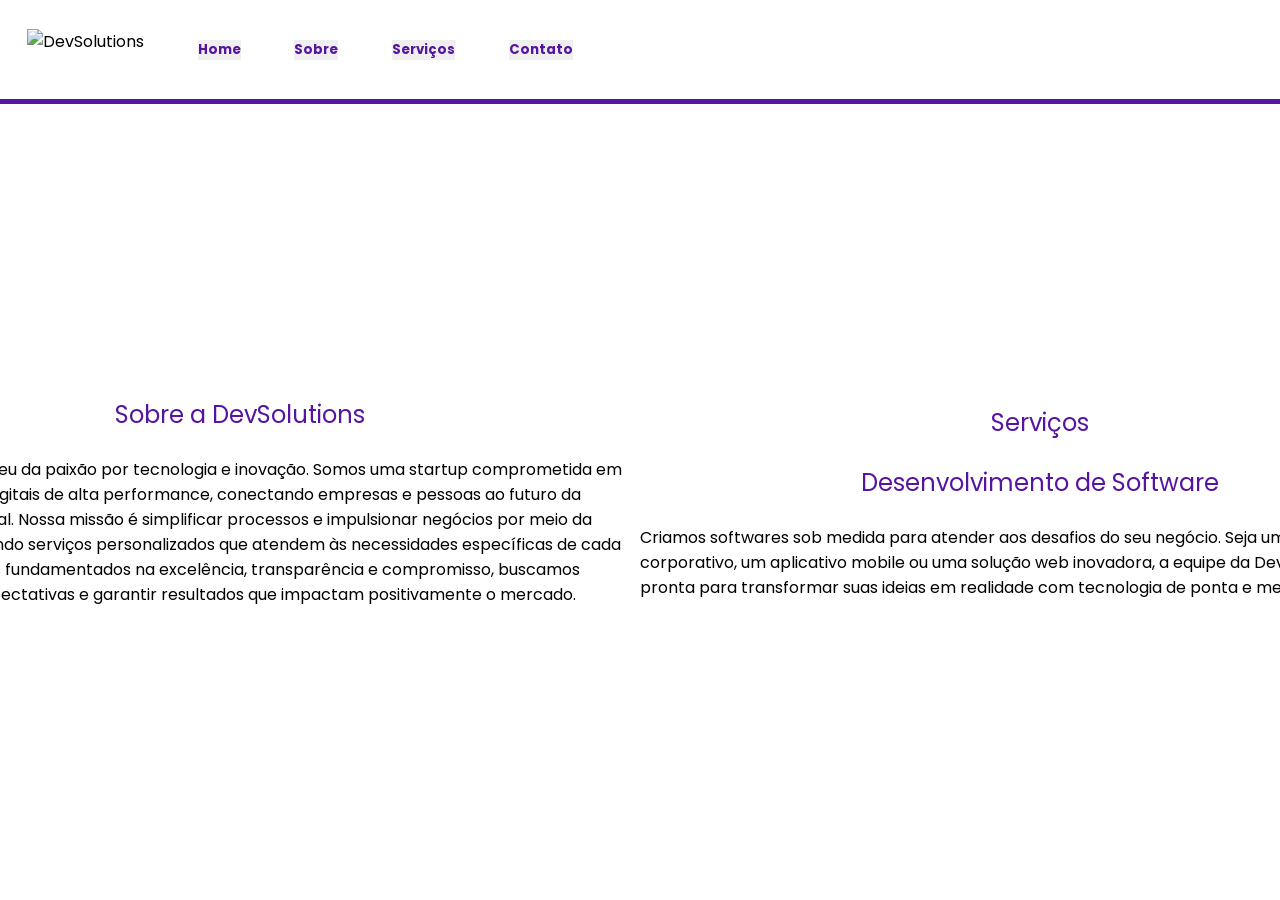
==== index.html @ dc636db3 "Add files via upload" ====
<!DOCTYPE html>
<html lang="pt">
<head>
    <meta charset="UTF-8">
    <meta name="viewport" content="width=device-width, initial-scale=1.0">
    <link rel="stylesheet" href="style.css">
    <title>DevSolutions</title>
</head>
<body>
    <header>
        <nav>
            <ul id="nav-list">
                <li class="nav-item"><img src="img/logo.png" alt="DevSolutions" id="logo-dev"></li>
                <li class="nav-item"><button href="" class="nav-link">Home</a></li>
                <li class="nav-item"><button href="" class="nav-link">Sobre</a></li>
                <li class="nav-item"><button href="" class="nav-link">Serviços</a></li>
                <li class="nav-item"><button href="" class="nav-link">Contato</a></li>
            </ul>
        </nav>
    </header>
    <main>
        <section id="sobre" class="secao">
            <h1 class="titulo-secao">Sobre a DevSolutions</h1><br>
            <p>A DevSolutions nasceu da paixão por tecnologia e inovação. Somos uma startup comprometida em oferecer soluções digitais de alta performance, conectando empresas e pessoas ao futuro da transformação digital. Nossa missão é simplificar processos e impulsionar negócios por meio da tecnologia, oferecendo serviços personalizados que atendem às necessidades específicas de cada cliente. Com valores fundamentados na excelência, transparência e compromisso, buscamos sempre superar expectativas e garantir resultados que impactam positivamente o mercado.</p>
        </section>
        <section id="servicos" class="secao">
            <h1 class="titulo-secao">Serviços</h1><br>
            <h2 class="titulo-secao">Desenvolvimento de Software</h2><br>
            <p>Criamos softwares sob medida para atender aos desafios do seu negócio. Seja um sistema corporativo, um aplicativo mobile ou uma solução web inovadora, a equipe da DevSolutions está pronta para transformar suas ideias em realidade com tecnologia de ponta e metodologias ágeis.</p>
        </section>
    </main>
</body>
</html>
---- style.css ----
@import url('https://fonts.googleapis.com/css2?family=Poppins:ital,wght@0,100;0,200;0,300;0,400;0,500;0,600;0,700;0,800;0,900;1,100;1,200;1,300;1,400;1,500;1,600;1,700;1,800;1,900&display=swap');

:root {
    --pr-color : #9324e5;
    --sc-color: #d46bd3;
    --tr-color: #c4b1f1;
    --qt-color: #5615a0;
}

body {
    width: 100vw;
    height: 100vh;
    display: flex;
    flex-direction: column;
    align-items: center;
}

* {
    border: none;
    padding: 0px;
    margin: 0px;
    font-family: "Poppins", sans-serif;
    font-weight: 400;
    font-style: normal;
}

header {
    border-bottom: 5px solid var(--qt-color);
    width: 100vw;
}

#nav-list {
    margin: 3vh 0px;
    width: 100vw;
    max-width: 600px;
    display: flex;
    justify-content: space-around;
    list-style: none;
}

#logo-dev {
    height: 90%;
}

.nav-item {
    height: 5vh;
    display: flex;
    align-items: center;
}

.nav-link {
    font-weight: bold;
    text-decoration: none;
    color: var(--qt-color);
}

.nav-link:hover {
    text-decoration: underline 3px;
}

main {
    flex: 1;
    display: flex;
    align-items: center;
}

.secao {
    width: 90vw;
    max-width: 800px;
    display: flex;
    flex-direction: column;
    align-items: center;
}

.titulo-secao {
    color: var(--qt-color);
}
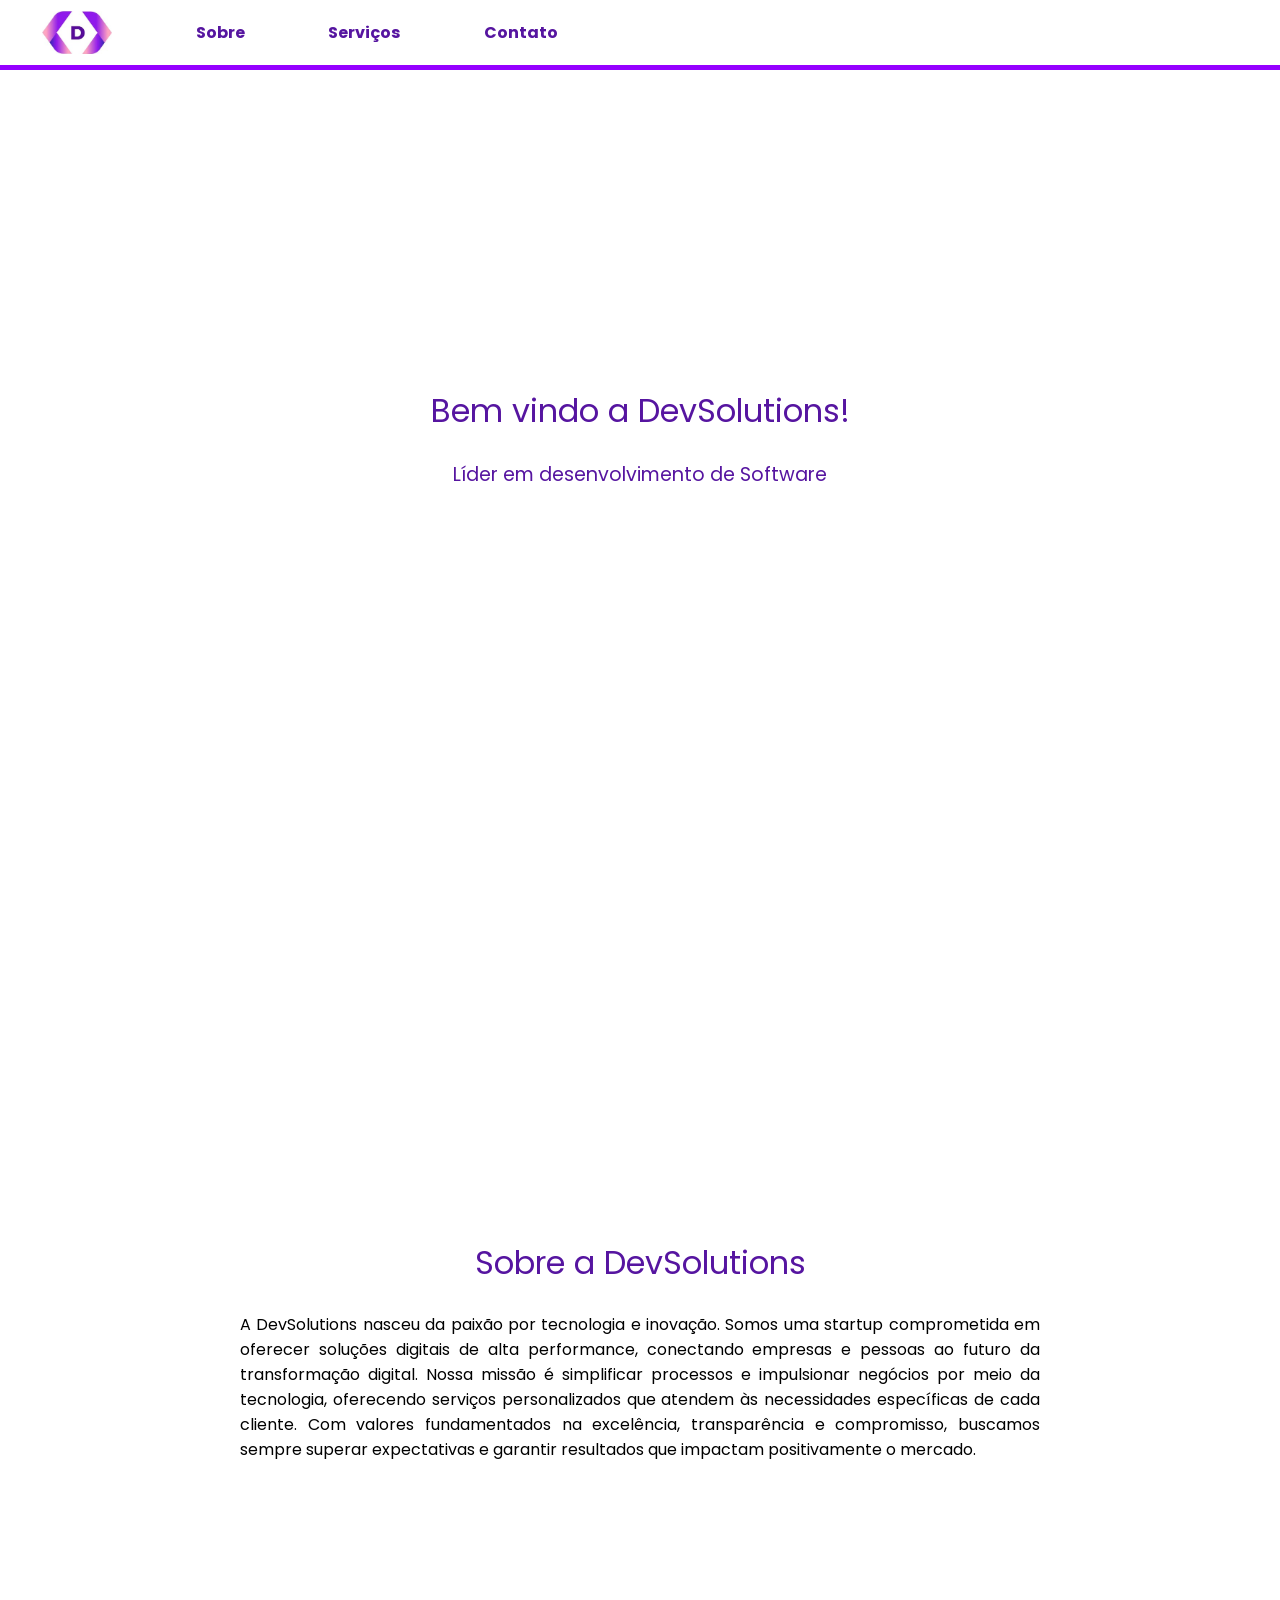
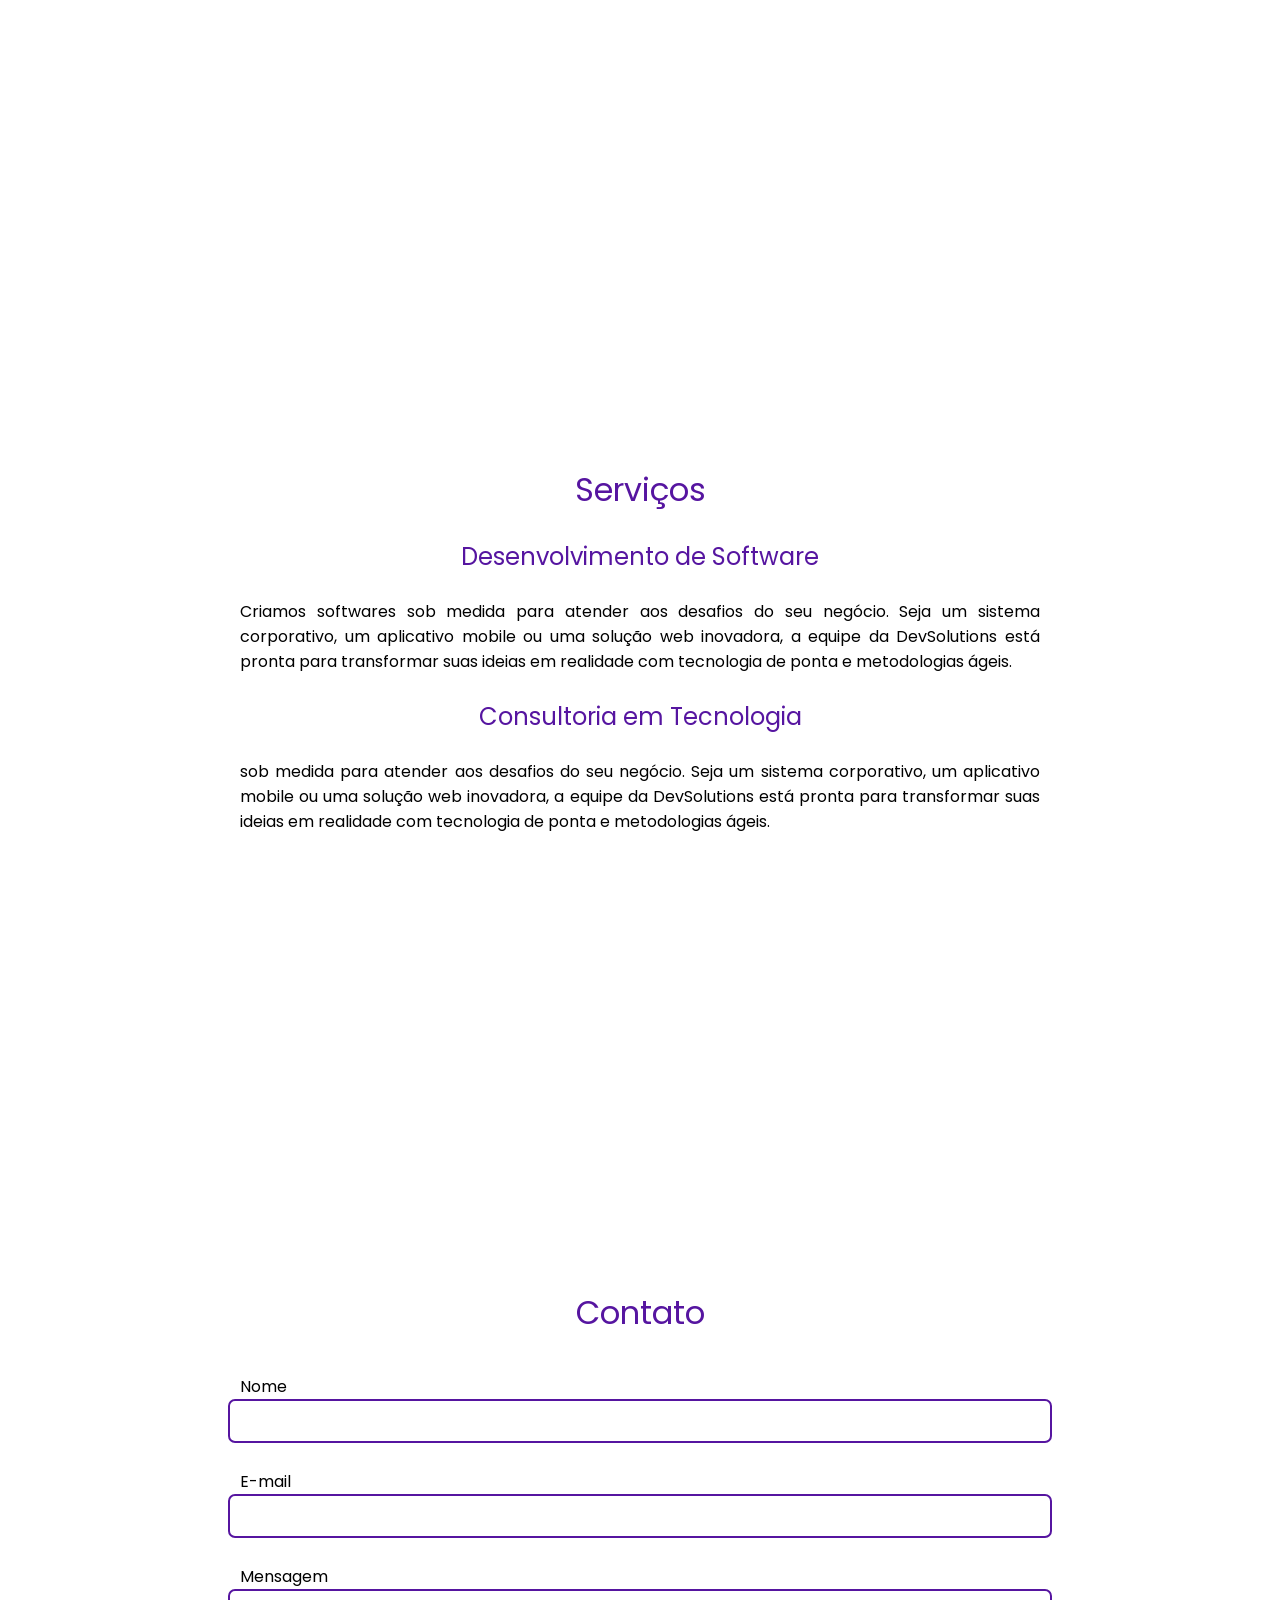
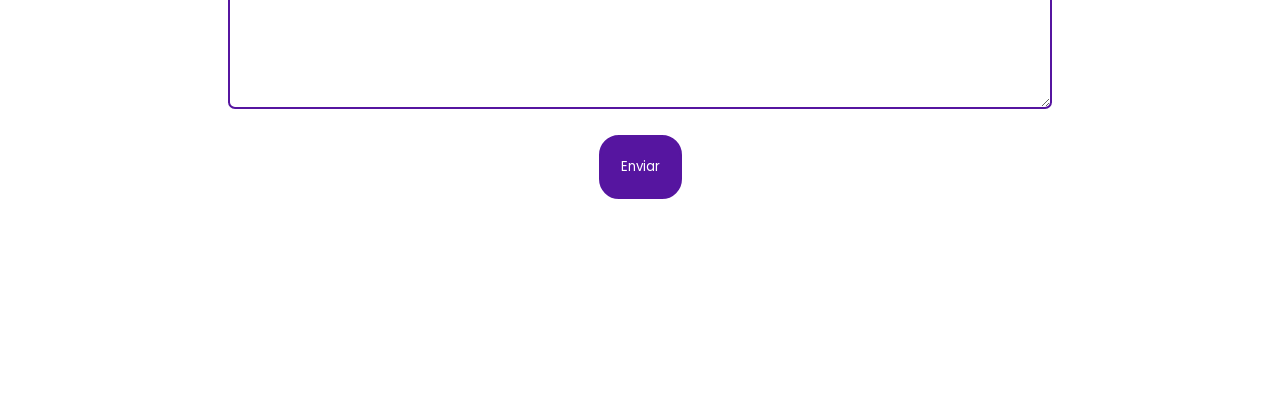
==== commit cc452e55: "Add files via upload" ====
--- a/index.html
+++ b/index.html
@@ -10,24 +10,56 @@
     <header>
         <nav>
             <ul id="nav-list">
-                <li class="nav-item"><img src="img/logo.png" alt="DevSolutions" id="logo-dev"></li>
-                <li class="nav-item"><button href="" class="nav-link">Home</a></li>
-                <li class="nav-item"><button href="" class="nav-link">Sobre</a></li>
-                <li class="nav-item"><button href="" class="nav-link">Serviços</a></li>
-                <li class="nav-item"><button href="" class="nav-link">Contato</a></li>
+                <li class="nav-item" id="home-li"><a href="#home" class="nav-link"><img src="img/logo.png" alt="DevSolutions: Home" id="logo-dev"></a></li>
+                <li class="nav-item"><a href="#sobre" class="nav-link">Sobre</a></li>
+                <li class="nav-item"><a href="#servicos" class="nav-link">Serviços</a></li>
+                <li class="nav-item"><a href="#contato" class="nav-link">Contato</a></li>
             </ul>
         </nav>
     </header>
     <main>
+        <section id="home" class="secao">
+            <h1 class="titulo-secao2">Bem vindo a DevSolutions!</h1><br>
+            <h2 class="subtitulo-secao2">Líder em desenvolvimento de Software</h2><br>
+        </section>
         <section id="sobre" class="secao">
             <h1 class="titulo-secao">Sobre a DevSolutions</h1><br>
             <p>A DevSolutions nasceu da paixão por tecnologia e inovação. Somos uma startup comprometida em oferecer soluções digitais de alta performance, conectando empresas e pessoas ao futuro da transformação digital. Nossa missão é simplificar processos e impulsionar negócios por meio da tecnologia, oferecendo serviços personalizados que atendem às necessidades específicas de cada cliente. Com valores fundamentados na excelência, transparência e compromisso, buscamos sempre superar expectativas e garantir resultados que impactam positivamente o mercado.</p>
         </section>
         <section id="servicos" class="secao">
             <h1 class="titulo-secao">Serviços</h1><br>
-            <h2 class="titulo-secao">Desenvolvimento de Software</h2><br>
-            <p>Criamos softwares sob medida para atender aos desafios do seu negócio. Seja um sistema corporativo, um aplicativo mobile ou uma solução web inovadora, a equipe da DevSolutions está pronta para transformar suas ideias em realidade com tecnologia de ponta e metodologias ágeis.</p>
+            <h2 class="subtitulo-secao">Desenvolvimento de Software</h2><br>
+            <p>Criamos softwares sob medida para atender aos desafios do seu negócio. Seja um sistema corporativo, um aplicativo mobile ou uma solução web inovadora, a equipe da DevSolutions está pronta para transformar suas ideias em realidade com tecnologia de ponta e metodologias ágeis.</p><br>
+            <h2 class="subtitulo-secao">Consultoria em Tecnologia</h2><br>
+            <p>sob medida para atender aos desafios do seu negócio. Seja um sistema corporativo, um aplicativo mobile ou uma solução web inovadora, a equipe da DevSolutions está pronta para transformar suas ideias em realidade com tecnologia de ponta e metodologias ágeis.</p>
+        </section>
+        <section id="contato" class="secao">
+            <h1 class="titulo-secao">Contato</h1><br>
+            <form onsubmit="enviarMensagem(event)">
+                <div>
+                    <label for="nome">Nome</label>
+                    <div class="form-div">
+                        <input type="text" name="nome" id="nome" class="form-input" required>
+                    </div>
+                </div>
+                <div>
+                    <label for="email">E-mail</label>
+                    <div class="form-div">
+                        <input type="email" name="email" id="email" class="form-input" required>
+                    </div>
+                </div>
+                <div>
+                    <label for="msg">Mensagem</label>
+                    <div class="form-div">
+                        <textarea name="msg" id="msg" cols="30" class="form-input" minlength="100" required></textarea>
+                    </div>
+                </div>
+                <div class="form-div">
+                    <input type="submit" value="Enviar" id="enviar">
+                </div>
+            </form>
         </section>
     </main>
+    <script src="script.js"></script>
 </body>
 </html>
--- a/style.css
+++ b/style.css
@@ -1,9 +1,7 @@
 @import url('https://fonts.googleapis.com/css2?family=Poppins:ital,wght@0,100;0,200;0,300;0,400;0,500;0,600;0,700;0,800;0,900;1,100;1,200;1,300;1,400;1,500;1,600;1,700;1,800;1,900&display=swap');
 
 :root {
-    --pr-color : #9324e5;
-    --sc-color: #d46bd3;
-    --tr-color: #c4b1f1;
+    --pr-color : #9500ff;
     --qt-color: #5615a0;
 }
 
@@ -13,6 +11,7 @@
     display: flex;
     flex-direction: column;
     align-items: center;
+    overflow: hidden;
 }
 
 * {
@@ -25,12 +24,13 @@
 }
 
 header {
-    border-bottom: 5px solid var(--qt-color);
+    border-bottom: 5px solid var(--pr-color);
     width: 100vw;
+    position: fixed;
+    background-color: white;
 }
 
 #nav-list {
-    margin: 3vh 0px;
     width: 100vw;
     max-width: 600px;
     display: flex;
@@ -39,39 +39,115 @@
 }
 
 #logo-dev {
-    height: 90%;
+    height: 4.7vh;
 }
 
-.nav-item {
+.nav-link {
+    padding: 10px;
     height: 5vh;
     display: flex;
     align-items: center;
-}
-
-.nav-link {
     font-weight: bold;
     text-decoration: none;
     color: var(--qt-color);
 }
 
 .nav-link:hover {
-    text-decoration: underline 3px;
+    text-decoration: underline 2px;
 }
 
 main {
     flex: 1;
     display: flex;
+    flex-direction: column;
     align-items: center;
 }
 
 .secao {
+    height: 100vh;
     width: 90vw;
     max-width: 800px;
     display: flex;
     flex-direction: column;
+    justify-content: center;
     align-items: center;
 }
 
 .titulo-secao {
+    font-size: xx-large;
     color: var(--qt-color);
+}
+
+.subtitulo-secao {
+    font-size: x-large;
+    color: var(--qt-color);
+}
+
+.titulo-secao2 {
+    font-size: xx-large;
+    color: var(--qt-color);
+}
+
+.subtitulo-secao2 {
+    font-size: larger;
+    color: var(--qt-color);
+}
+
+p {
+    text-align: justify;
+}
+
+form {
+    display: flex;
+    flex-direction: column;
+    justify-content: space-around;
+    width: 100%;
+    height: 50vh;
+}
+
+.form-div {
+    display: flex;
+    flex-direction: column;
+    align-items: center;
+    width: 100%;
+}
+
+.form-input {
+    padding: 10px;
+    border: 2px solid var(--qt-color);
+    border-radius: 7px;
+    width: 100%;
+}
+
+textarea {
+    height: 6rem;
+}
+
+#enviar {
+    width: fit-content;
+    height: fit-content;
+    padding: 20px;
+    background-color: var(--qt-color);
+    color: white;
+    border: 2px solid var(--qt-color);
+    border-radius: 20px;
+}
+
+#enviar:hover {
+    background-color: white;
+    color: var(--qt-color);
+}
+
+#alert-box {
+    position: fixed;
+    top: 0;
+    left: 0;
+    color: var(--qt-color);
+    background-color: rgba(255, 255, 255, 0.89);
+    width: 100vw;
+    height: 100vh;
+    display: flex;
+    align-items: center;
+    text-align: center;
+    font-size: xx-large;
 }
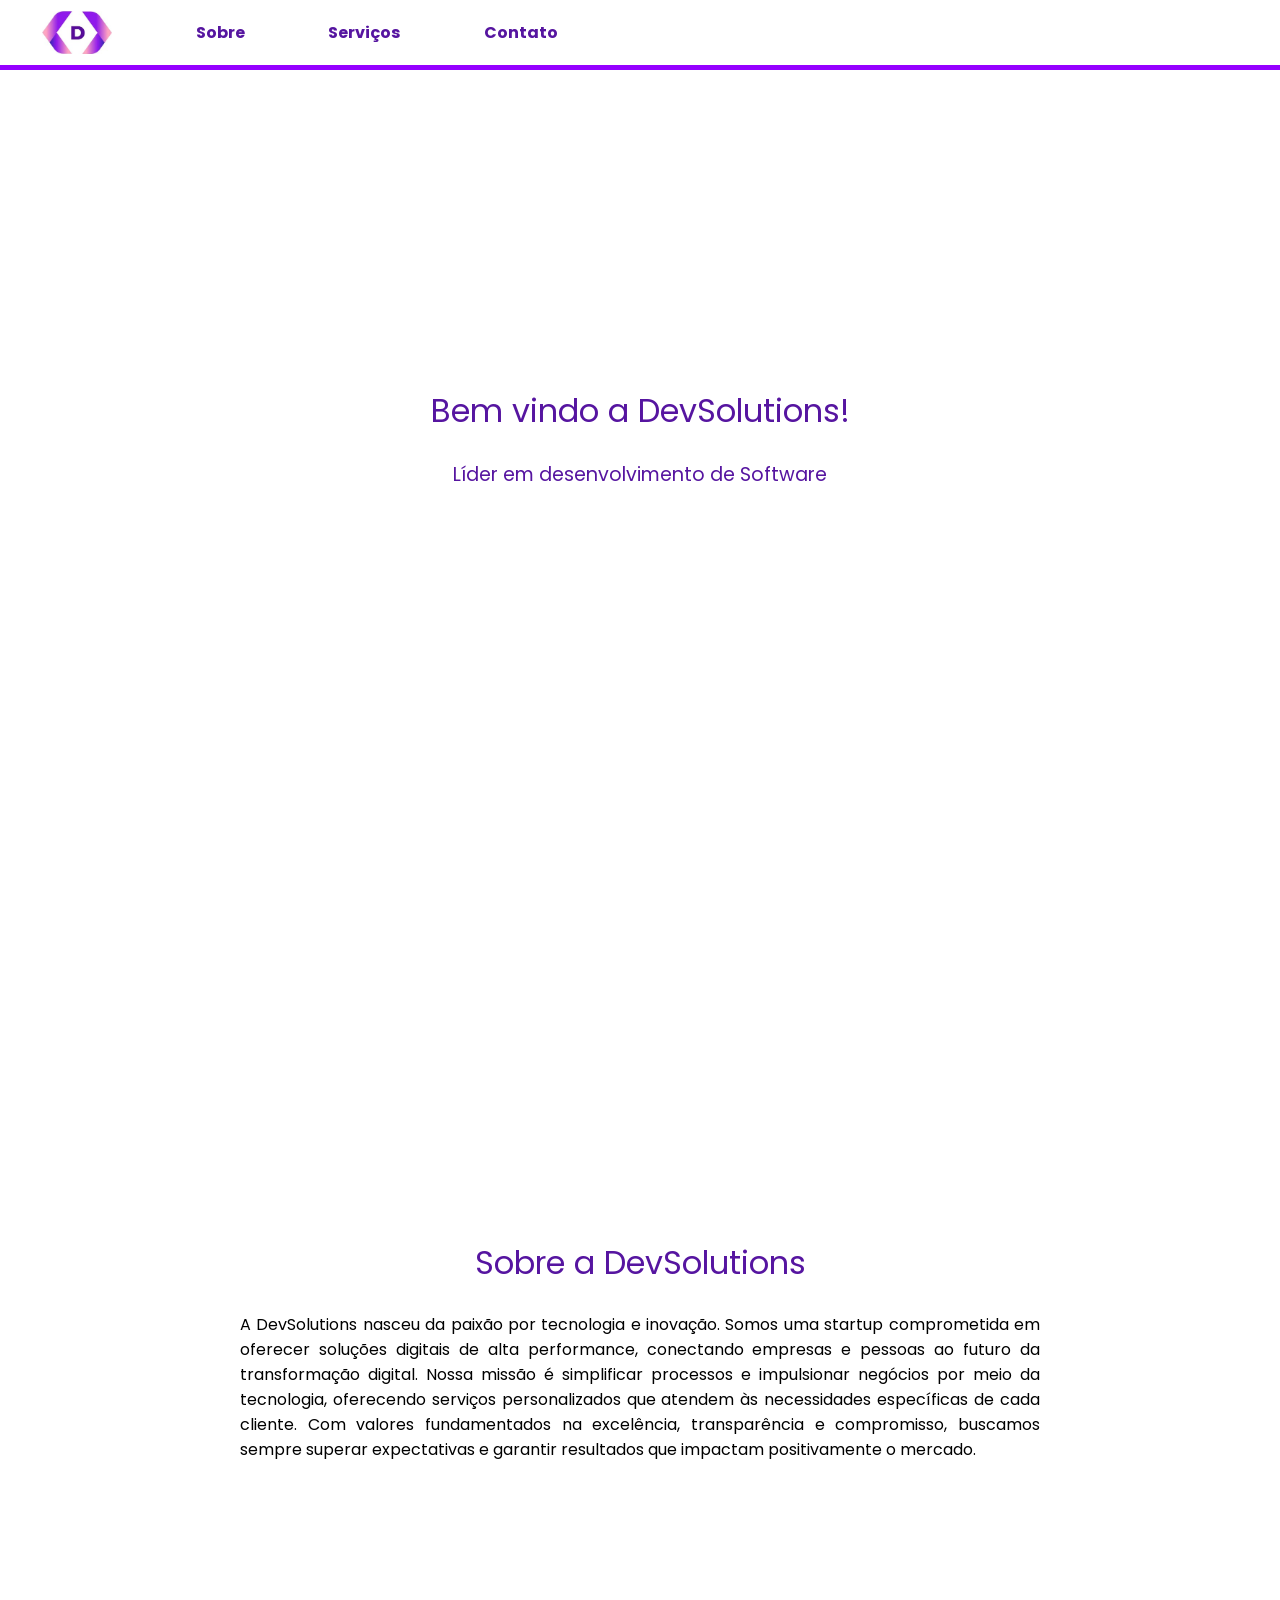
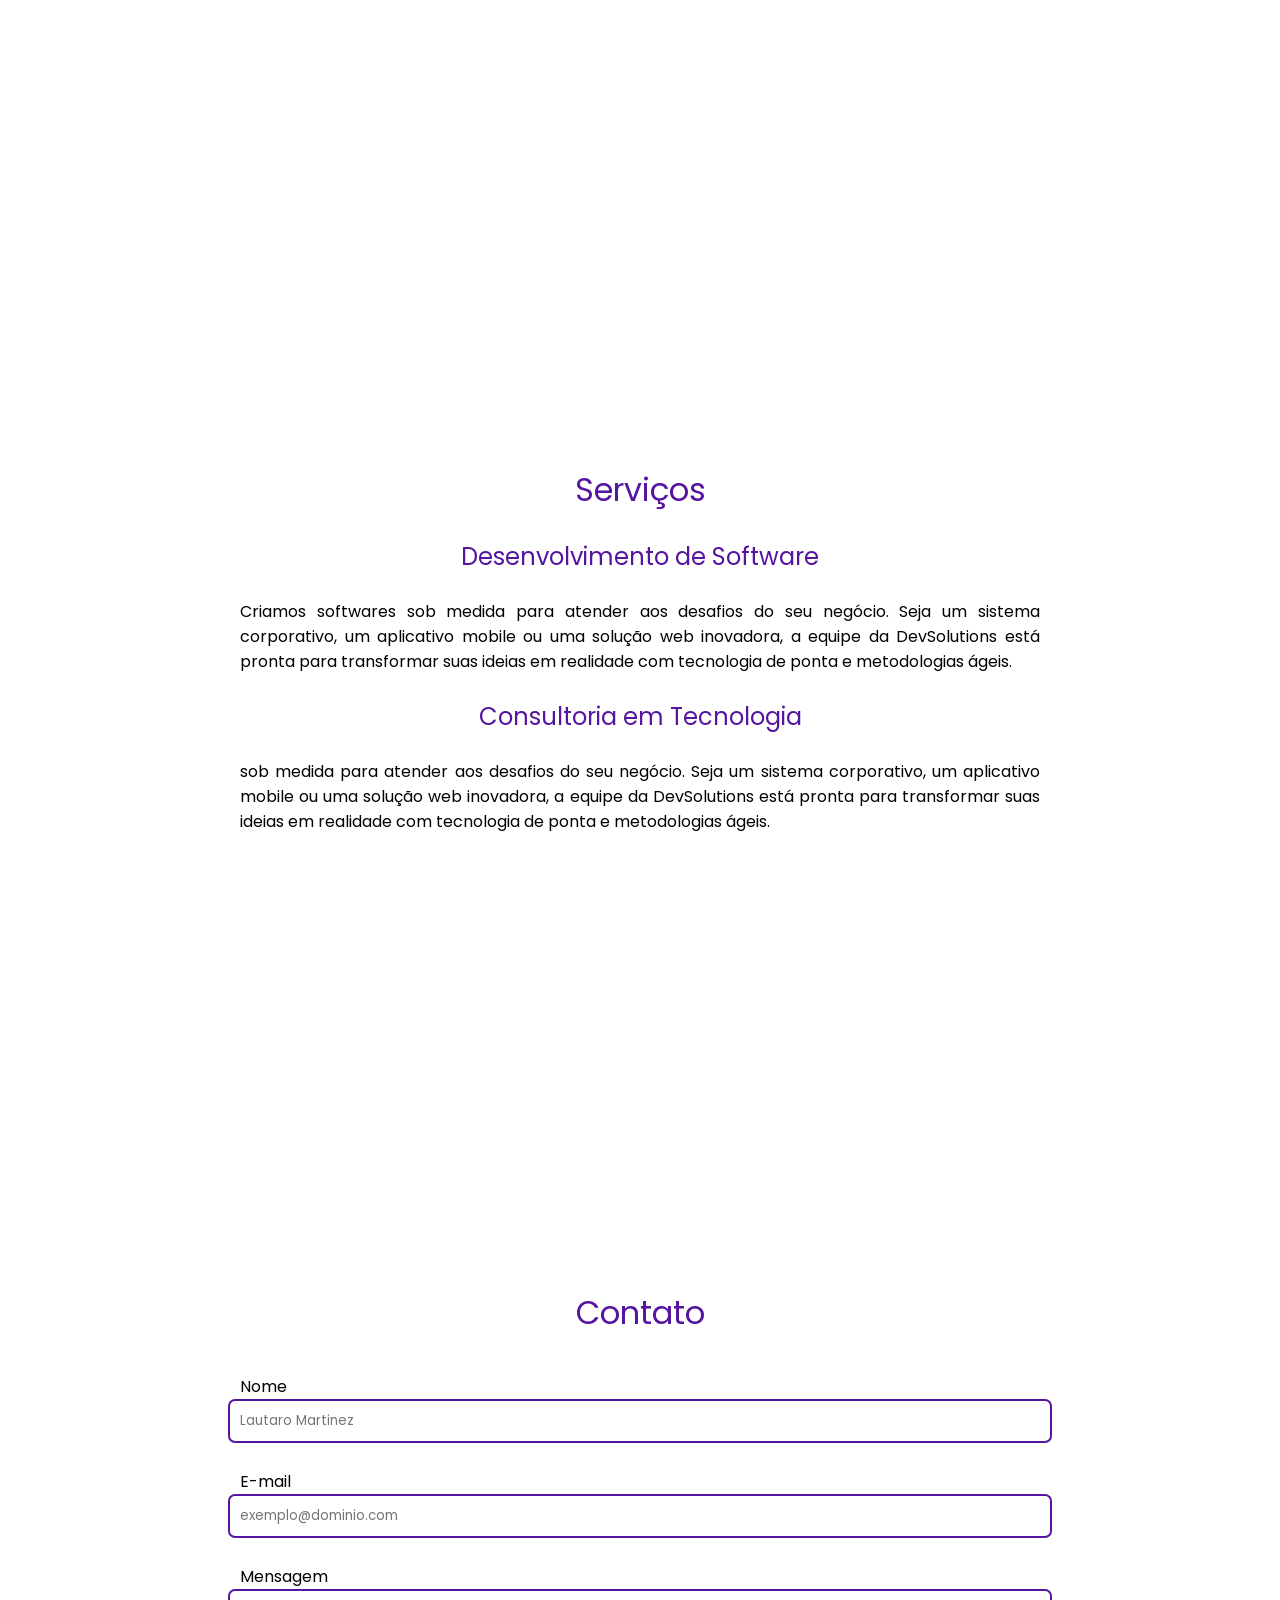
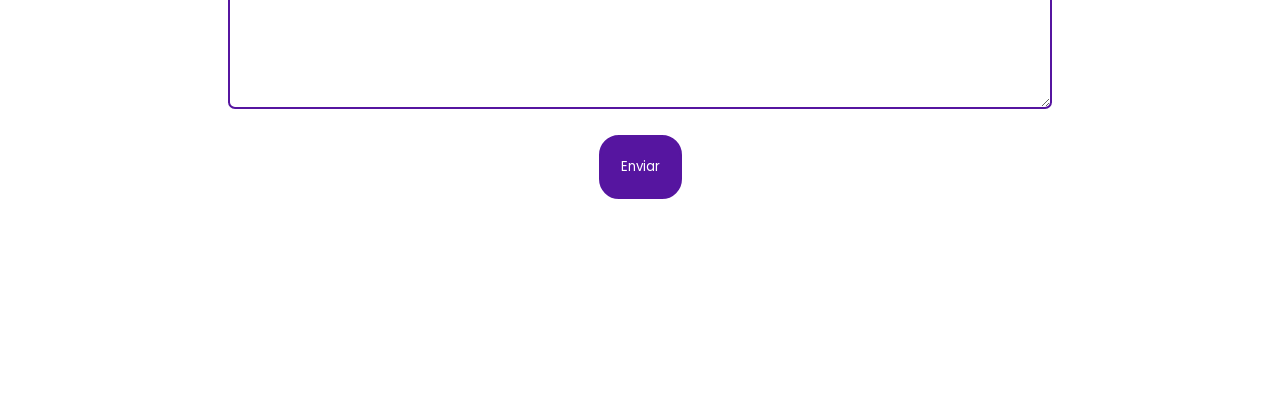
==== commit 1606b3c4: "Add files via upload" ====
--- a/index.html
+++ b/index.html
@@ -39,13 +39,13 @@
                 <div>
                     <label for="nome">Nome</label>
                     <div class="form-div">
-                        <input type="text" name="nome" id="nome" class="form-input" required>
+                        <input type="text" name="nome" id="nome" class="form-input" placeholder="Lautaro Martinez" required>
                     </div>
                 </div>
                 <div>
                     <label for="email">E-mail</label>
                     <div class="form-div">
-                        <input type="email" name="email" id="email" class="form-input" required>
+                        <input type="text" name="email" id="email" class="form-input" placeholder="exemplo@dominio.com" required onchange="validarEmail(false)">
                     </div>
                 </div>
                 <div>
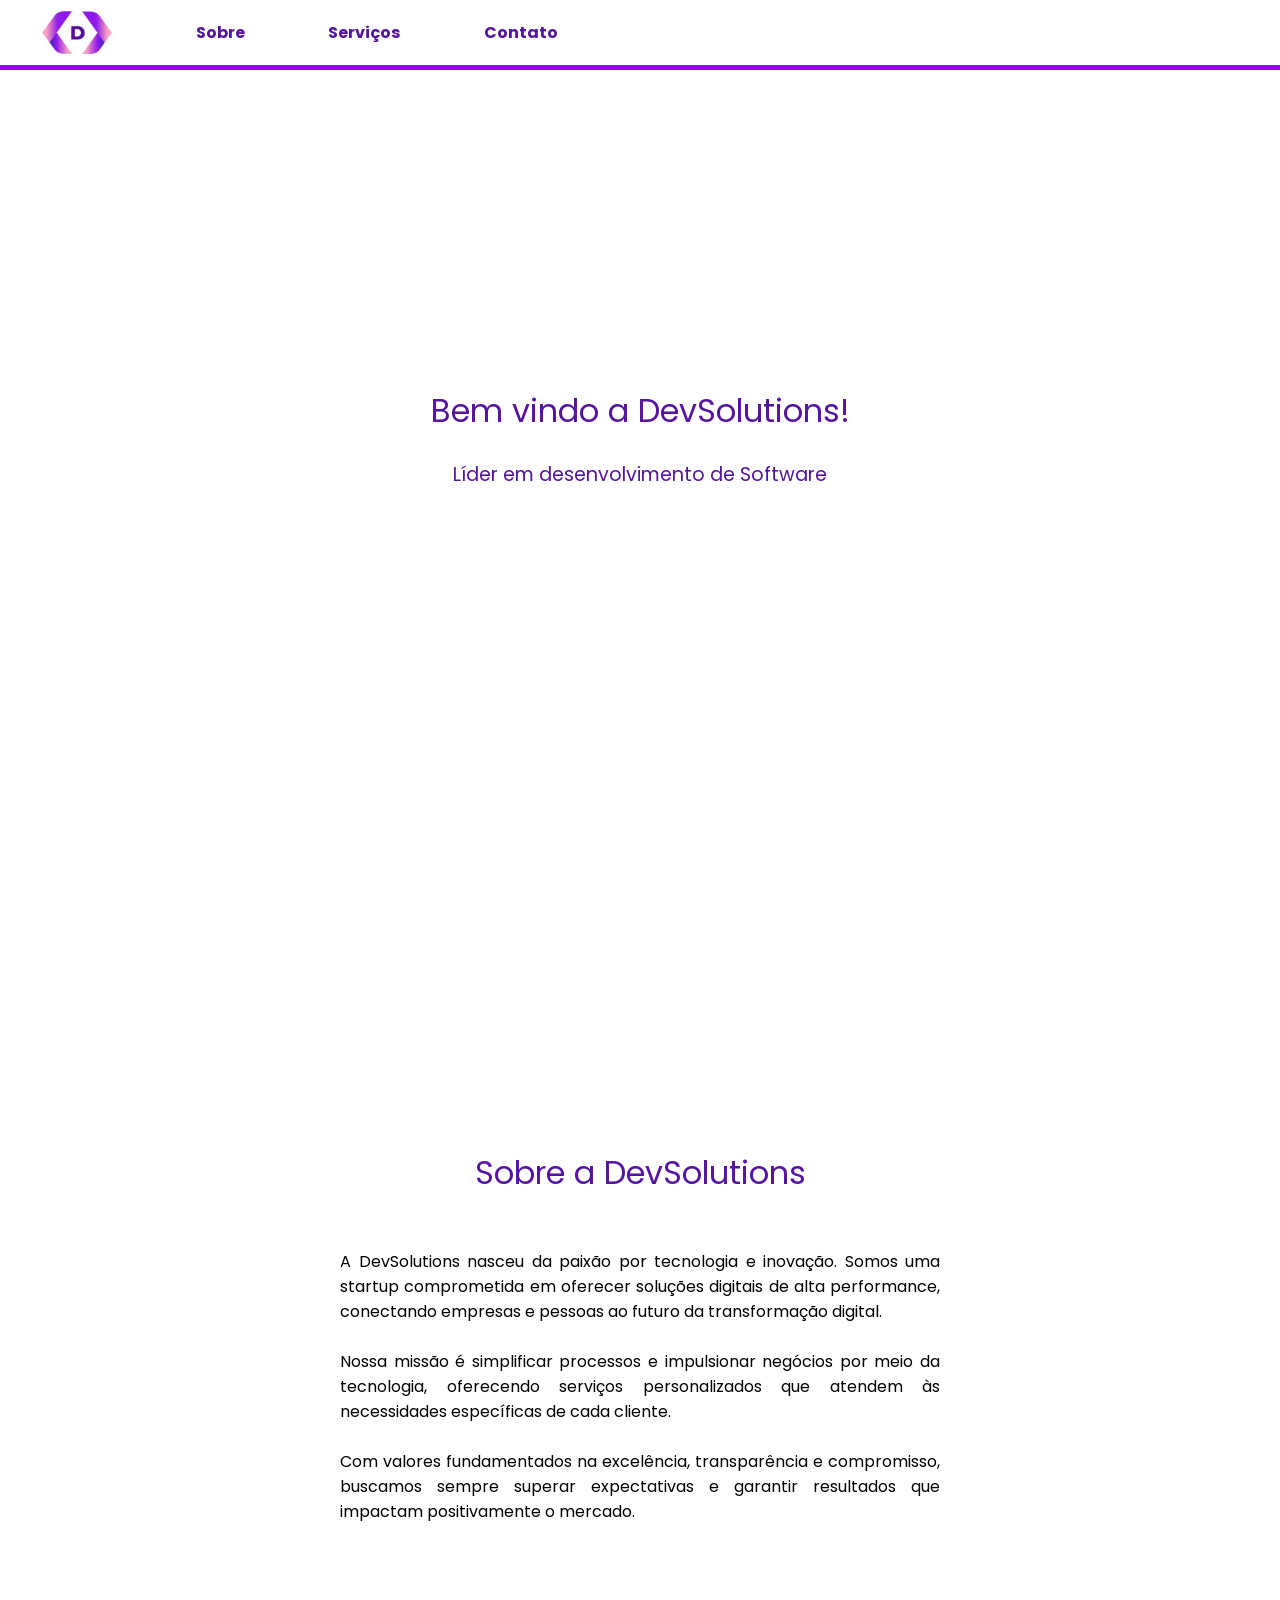
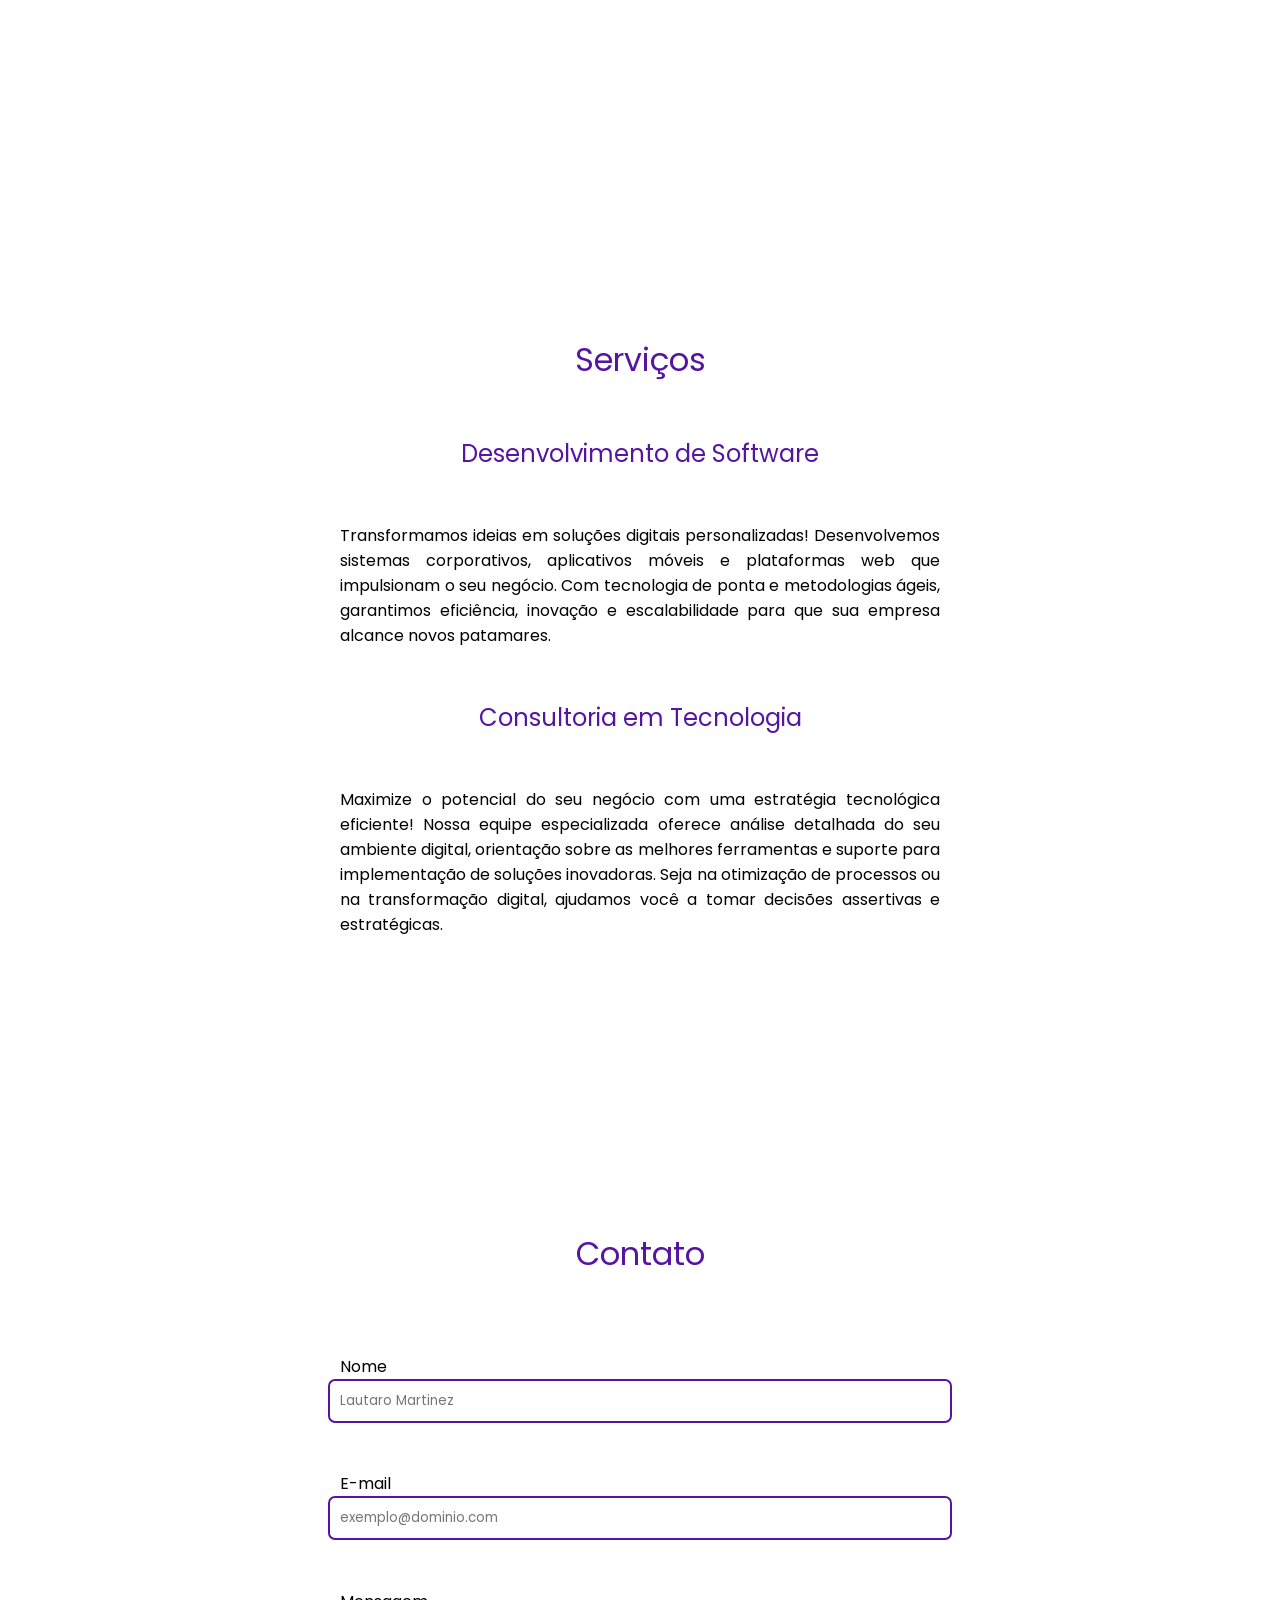
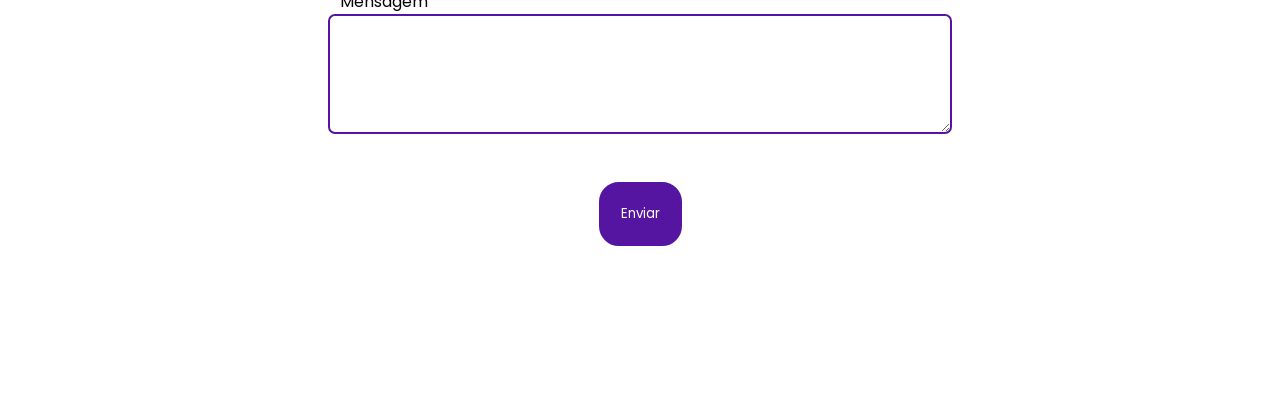
==== commit 10b211a0: "Melhorias de responsividade e javascript" ====
--- a/index.html
+++ b/index.html
@@ -24,14 +24,14 @@
         </section>
         <section id="sobre" class="secao">
             <h1 class="titulo-secao">Sobre a DevSolutions</h1><br>
-            <p>A DevSolutions nasceu da paixão por tecnologia e inovação. Somos uma startup comprometida em oferecer soluções digitais de alta performance, conectando empresas e pessoas ao futuro da transformação digital. Nossa missão é simplificar processos e impulsionar negócios por meio da tecnologia, oferecendo serviços personalizados que atendem às necessidades específicas de cada cliente. Com valores fundamentados na excelência, transparência e compromisso, buscamos sempre superar expectativas e garantir resultados que impactam positivamente o mercado.</p>
+            <p>A DevSolutions nasceu da paixão por tecnologia e inovação. Somos uma startup comprometida em oferecer soluções digitais de alta performance, conectando empresas e pessoas ao futuro da transformação digital.<br><br>Nossa missão é simplificar processos e impulsionar negócios por meio da tecnologia, oferecendo serviços personalizados que atendem às necessidades específicas de cada cliente.<br><br>Com valores fundamentados na excelência, transparência e compromisso, buscamos sempre superar expectativas e garantir resultados que impactam positivamente o mercado.</p>
         </section>
         <section id="servicos" class="secao">
             <h1 class="titulo-secao">Serviços</h1><br>
             <h2 class="subtitulo-secao">Desenvolvimento de Software</h2><br>
-            <p>Criamos softwares sob medida para atender aos desafios do seu negócio. Seja um sistema corporativo, um aplicativo mobile ou uma solução web inovadora, a equipe da DevSolutions está pronta para transformar suas ideias em realidade com tecnologia de ponta e metodologias ágeis.</p><br>
+            <p>Transformamos ideias em soluções digitais personalizadas! Desenvolvemos sistemas corporativos, aplicativos móveis e plataformas web que impulsionam o seu negócio. Com tecnologia de ponta e metodologias ágeis, garantimos eficiência, inovação e escalabilidade para que sua empresa alcance novos patamares.</p><br>
             <h2 class="subtitulo-secao">Consultoria em Tecnologia</h2><br>
-            <p>sob medida para atender aos desafios do seu negócio. Seja um sistema corporativo, um aplicativo mobile ou uma solução web inovadora, a equipe da DevSolutions está pronta para transformar suas ideias em realidade com tecnologia de ponta e metodologias ágeis.</p>
+            <p>Maximize o potencial do seu negócio com uma estratégia tecnológica eficiente! Nossa equipe especializada oferece análise detalhada do seu ambiente digital, orientação sobre as melhores ferramentas e suporte para implementação de soluções inovadoras. Seja na otimização de processos ou na transformação digital, ajudamos você a tomar decisões assertivas e estratégicas.</p>
         </section>
         <section id="contato" class="secao">
             <h1 class="titulo-secao">Contato</h1><br>
@@ -39,7 +39,7 @@
                 <div>
                     <label for="nome">Nome</label>
                     <div class="form-div">
-                        <input type="text" name="nome" id="nome" class="form-input" placeholder="Lautaro Martinez" required>
+                        <input type="text" name="nome" id="nome" class="form-input" placeholder="Lautaro Martinez" required minlength="3" onchange="validarNome(false)">
                     </div>
                 </div>
                 <div>
--- a/style.css
+++ b/style.css
@@ -1,8 +1,17 @@
 @import url('https://fonts.googleapis.com/css2?family=Poppins:ital,wght@0,100;0,200;0,300;0,400;0,500;0,600;0,700;0,800;0,900;1,100;1,200;1,300;1,400;1,500;1,600;1,700;1,800;1,900&display=swap');
 
 :root {
-    --pr-color : #9500ff;
-    --qt-color: #5615a0;
+    --pr-color: #9500ff;
+    --sc-color: #5615a0;
+}
+
+* {
+    border: none;
+    padding: 0px;
+    margin: 0px;
+    font-family: "Poppins", sans-serif;
+    font-weight: 400;
+    font-style: normal;
 }
 
 body {
@@ -12,15 +21,6 @@
     flex-direction: column;
     align-items: center;
     overflow: hidden;
-}
-
-* {
-    border: none;
-    padding: 0px;
-    margin: 0px;
-    font-family: "Poppins", sans-serif;
-    font-weight: 400;
-    font-style: normal;
 }
 
 header {
@@ -38,10 +38,6 @@
     list-style: none;
 }
 
-#logo-dev {
-    height: 4.7vh;
-}
-
 .nav-link {
     padding: 10px;
     height: 5vh;
@@ -49,11 +45,19 @@
     align-items: center;
     font-weight: bold;
     text-decoration: none;
-    color: var(--qt-color);
+    color: var(--sc-color);
 }
 
 .nav-link:hover {
     text-decoration: underline 2px;
+}
+
+#logo-dev {
+    height: 4.7vh;
+}
+
+#logo-dev:hover {
+    height: 5vh;
 }
 
 main {
@@ -65,36 +69,39 @@
 
 .secao {
     height: 100vh;
-    width: 90vw;
-    max-width: 800px;
+    width: 85vw;
+    max-width: 600px;
     display: flex;
     flex-direction: column;
     justify-content: center;
     align-items: center;
 }
 
+.titulo-secao, .titulo-secao2 {
+    font-size: xx-large;
+    color: var(--sc-color);
+}
+
 .titulo-secao {
-    font-size: xx-large;
-    color: var(--qt-color);
+    margin-bottom: 3vh;
+}
+
+.subtitulo-secao, .subtitulo-secao2 {
+    color: var(--sc-color);
 }
 
 .subtitulo-secao {
     font-size: x-large;
-    color: var(--qt-color);
-}
-
-.titulo-secao2 {
-    font-size: xx-large;
-    color: var(--qt-color);
+    margin-bottom: 3vh;
 }
 
 .subtitulo-secao2 {
     font-size: larger;
-    color: var(--qt-color);
 }
 
 p {
     text-align: justify;
+    margin-bottom: 3vh;
 }
 
 form {
@@ -102,7 +109,7 @@
     flex-direction: column;
     justify-content: space-around;
     width: 100%;
-    height: 50vh;
+    height: 60vh;
 }
 
 .form-div {
@@ -114,7 +121,7 @@
 
 .form-input {
     padding: 10px;
-    border: 2px solid var(--qt-color);
+    border: 2px solid var(--sc-color);
     border-radius: 7px;
     width: 100%;
 }
@@ -127,27 +134,14 @@
     width: fit-content;
     height: fit-content;
     padding: 20px;
-    background-color: var(--qt-color);
+    background-color: var(--sc-color);
     color: white;
-    border: 2px solid var(--qt-color);
+    border: 2px solid var(--sc-color);
     border-radius: 20px;
+    cursor: pointer;
 }
 
 #enviar:hover {
     background-color: white;
-    color: var(--qt-color);
+    color: var(--sc-color);
 }
-
-#alert-box {
-    position: fixed;
-    top: 0;
-    left: 0;
-    color: var(--qt-color);
-    background-color: rgba(255, 255, 255, 0.89);
-    width: 100vw;
-    height: 100vh;
-    display: flex;
-    align-items: center;
-    text-align: center;
-    font-size: xx-large;
-}
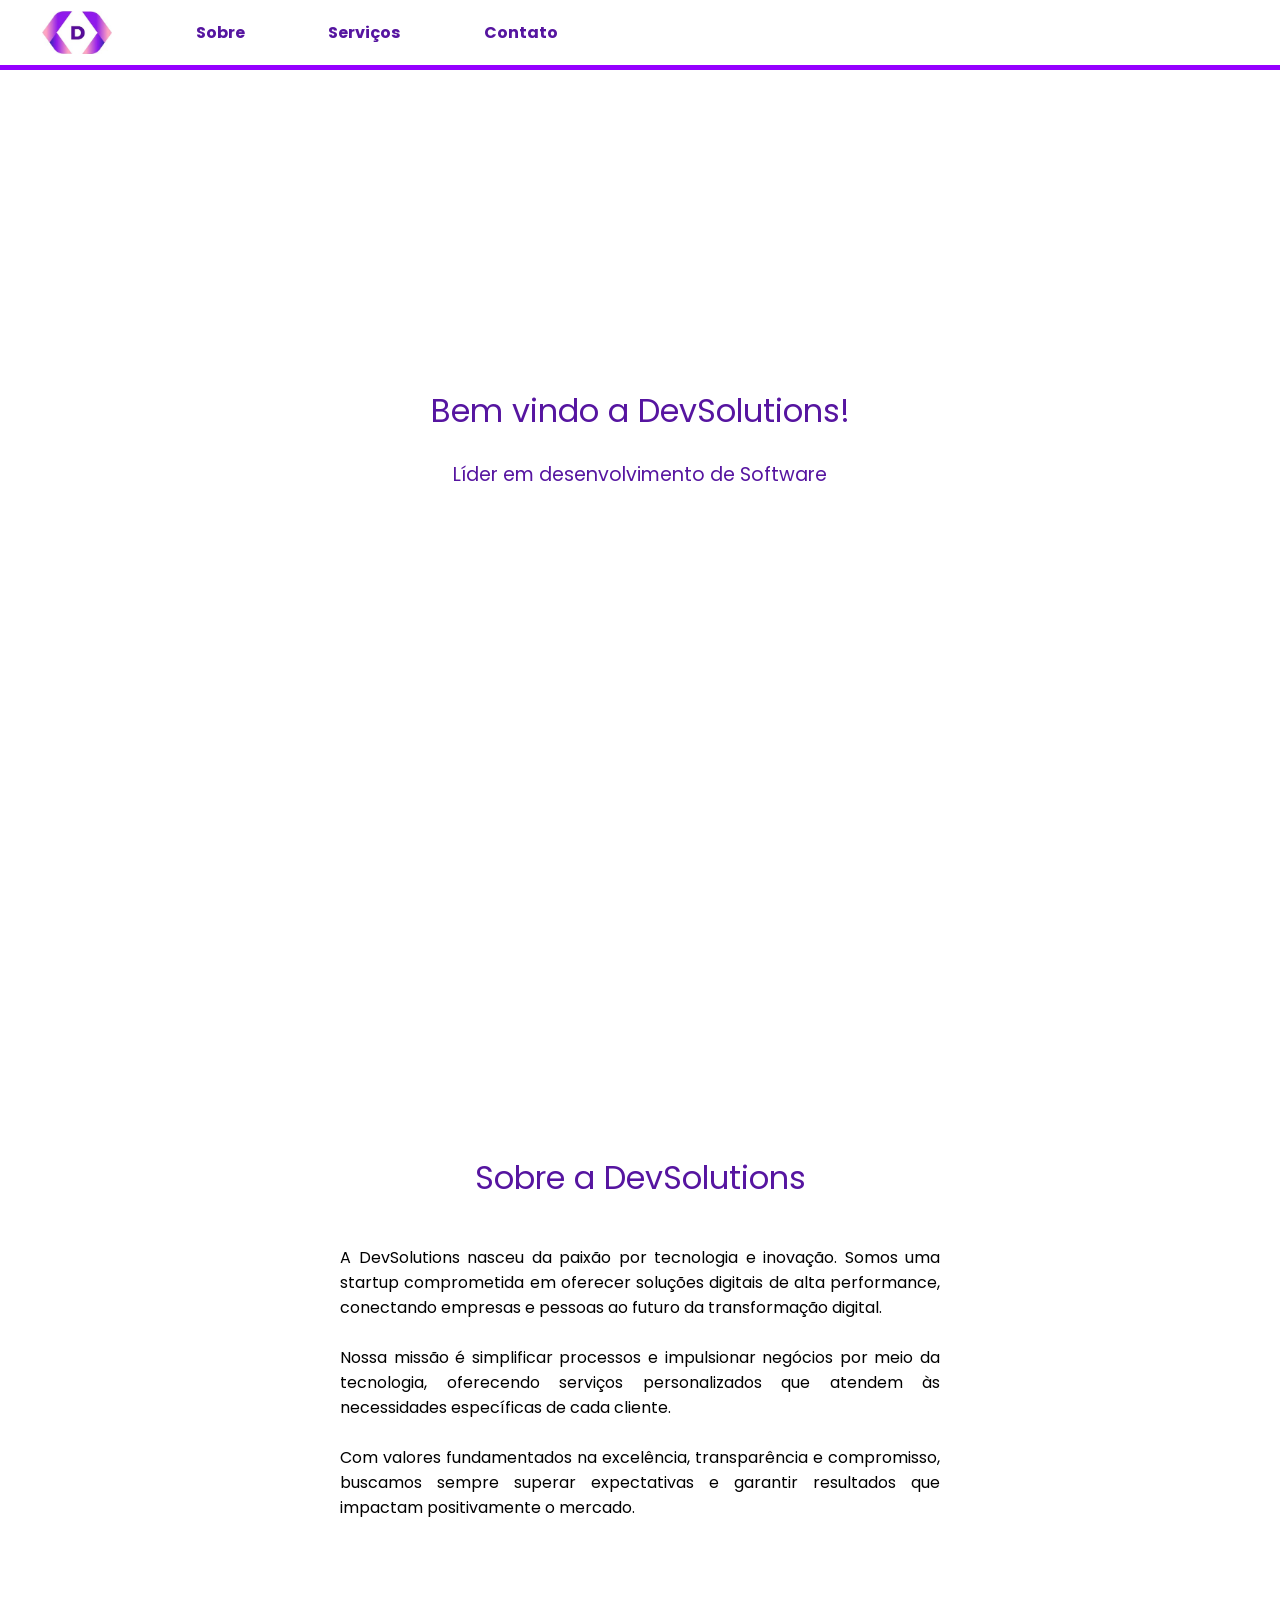
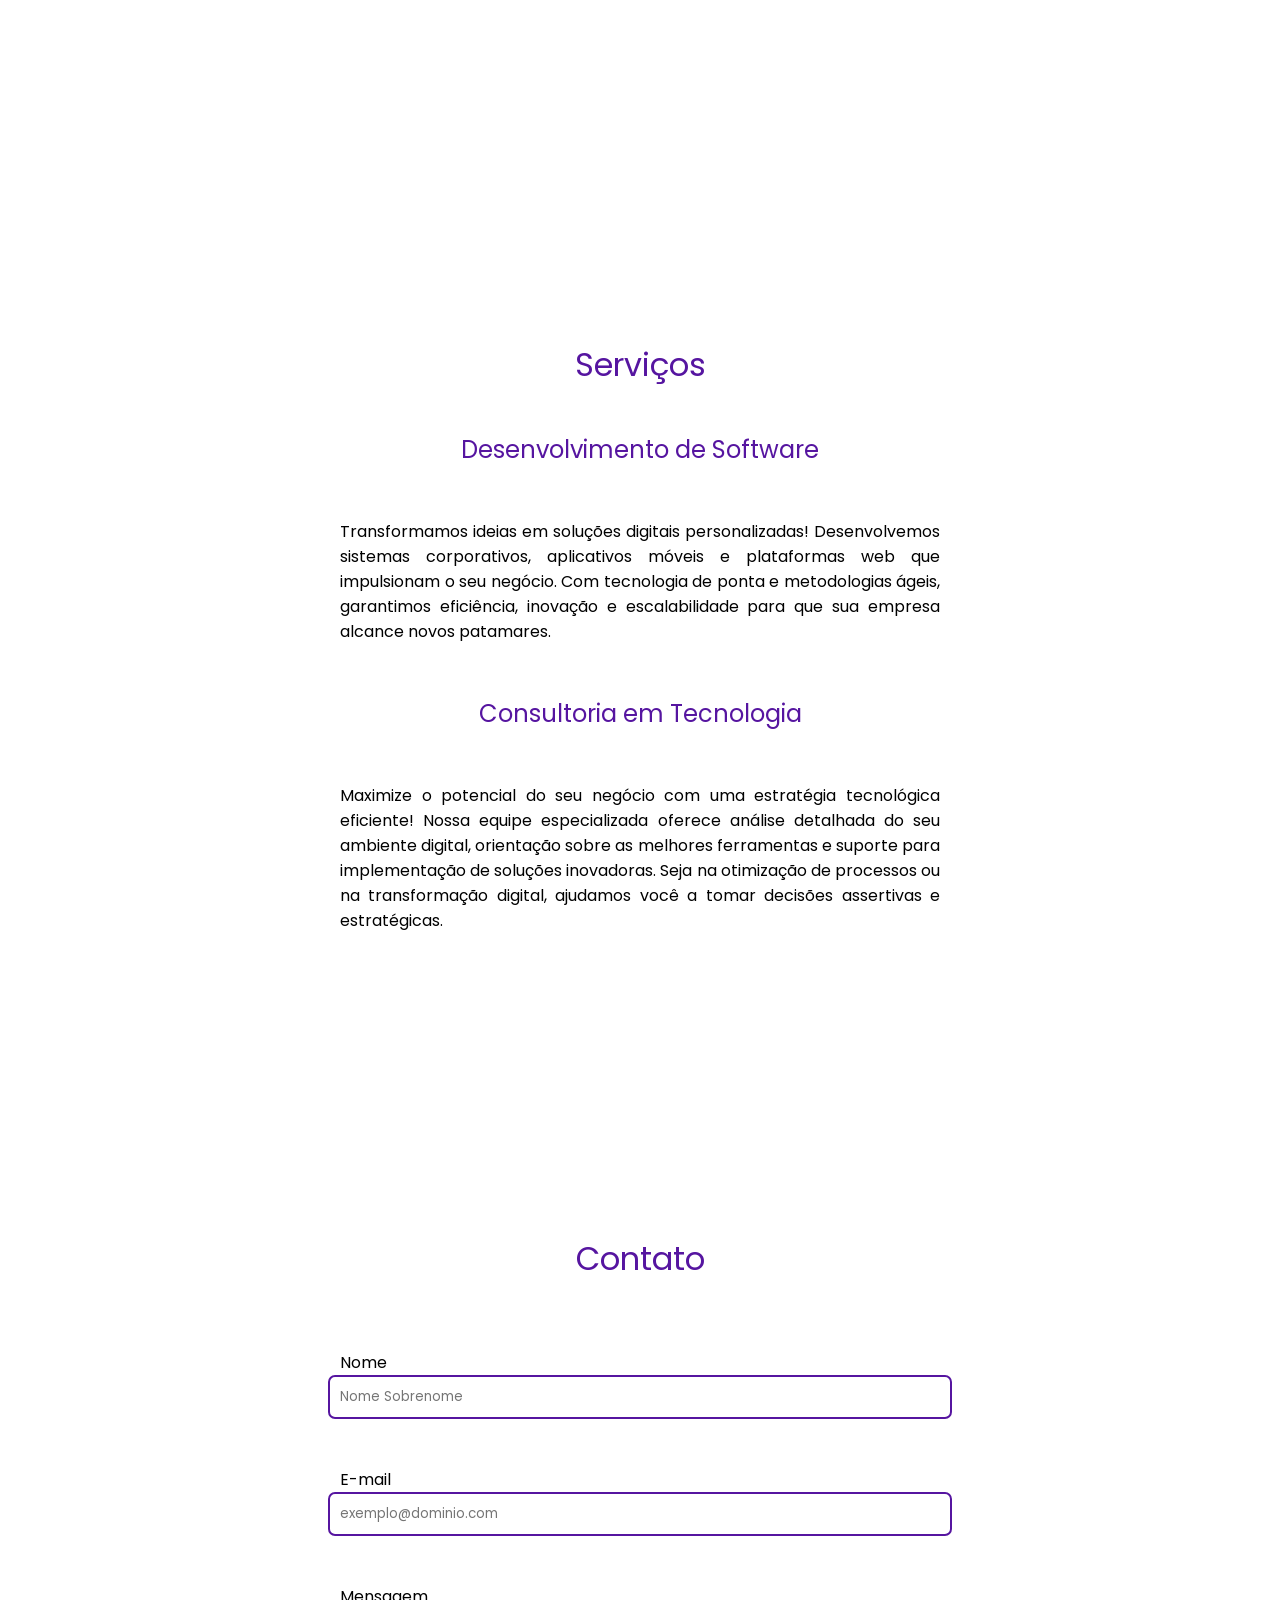
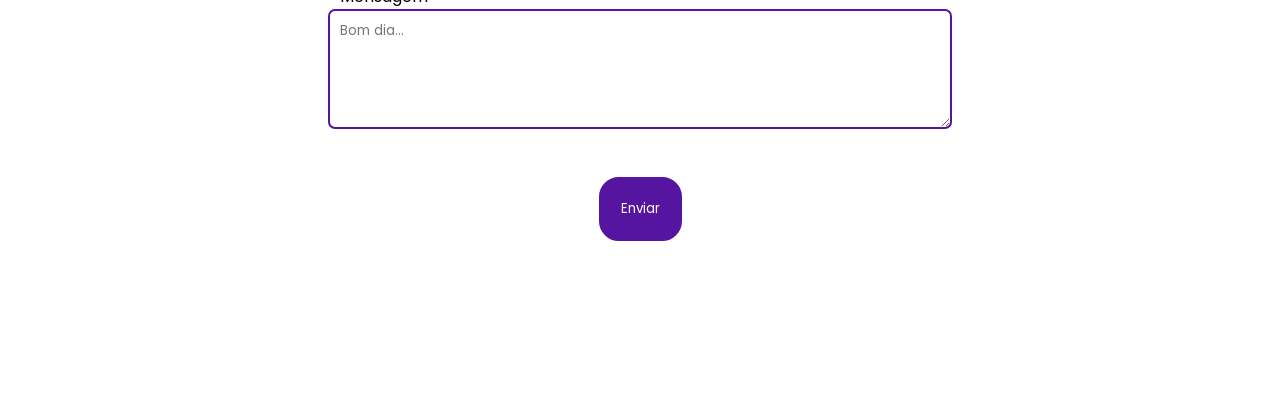
==== commit 5f293f9b: "Its over" ====
--- a/index.html
+++ b/index.html
@@ -39,7 +39,7 @@
                 <div>
                     <label for="nome">Nome</label>
                     <div class="form-div">
-                        <input type="text" name="nome" id="nome" class="form-input" placeholder="Lautaro Martinez" required minlength="3" onchange="validarNome(false)">
+                        <input type="text" name="nome" id="nome" class="form-input" placeholder="Nome Sobrenome" required minlength="3" onchange="validarNome(false)">
                     </div>
                 </div>
                 <div>
@@ -51,7 +51,7 @@
                 <div>
                     <label for="msg">Mensagem</label>
                     <div class="form-div">
-                        <textarea name="msg" id="msg" cols="30" class="form-input" minlength="100" required></textarea>
+                        <textarea name="msg" id="msg" cols="30" class="form-input" minlength="100" placeholder="Bom dia..." required></textarea>
                     </div>
                 </div>
                 <div class="form-div">
--- a/style.css
+++ b/style.css
@@ -83,7 +83,7 @@
 }
 
 .titulo-secao {
-    margin-bottom: 3vh;
+    margin-bottom: 2vh;
 }
 
 .subtitulo-secao, .subtitulo-secao2 {
